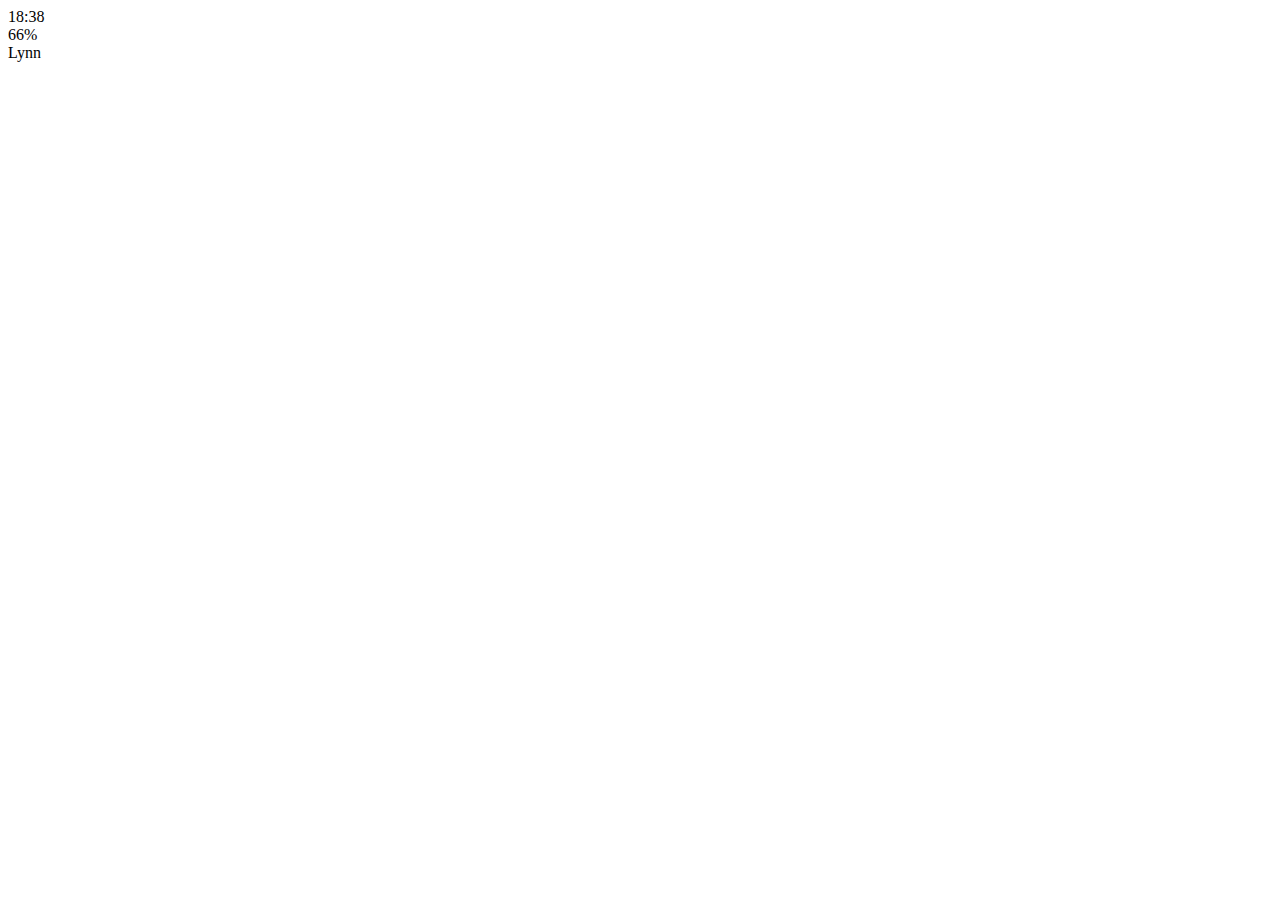
==== chat.html @ 1923f04f "chats is done!" ====
<!DOCTYPE html>
<html lang="en">
<head>
  <meta charset="UTF-8">
  <meta name="viewport" content="width=device-width, initial-scale=1.0">
  <meta http-equiv="X-UA-Compatible" content="ie=edge">
  <link rel="stylesheet" href="https://use.fontawesome.com/releases/v5.5.0/css/all.css" integrity="sha384-B4dIYHKNBt8Bc12p+WXckhzcICo0wtJAoU8YZTY5qE0Id1GSseTk6S+L3BlXeVIU" crossorigin="anonymous">
  <title>Chat</title>
</head>
<body>
  <header>
    <div class="header__top">
      <div class="header__colummn">
        <i class="fas fa-plane"></i>
        <i class="fas fa-wifi"></i>
      </div>
      <div class="header__colummn">
        <span class="hedaer__column">18:38</span>
      </div>
      <div class="header__colummn">
        <i class="fas fa-moon"></i>
        <i class="fab fa-bluetooth-b"></i>
        <span class="header__batter">66% <i class="fas fa-battery-full"></i></span>
      </div>
    </div>
    <div class="header__bottom">
      <div class="header__column">
        <i class="fas fa-chevron-left fa-lg"></i>
      </div>
      <div class="header__column">
        <span class="header__text">Lynn</span>
      </div>
      <div class="header__column">
        <i class="fas fa-search"></i>
        <i class="fas fa-bars"></i>
      </div>
    </div>
  </header>
</body>
</html>
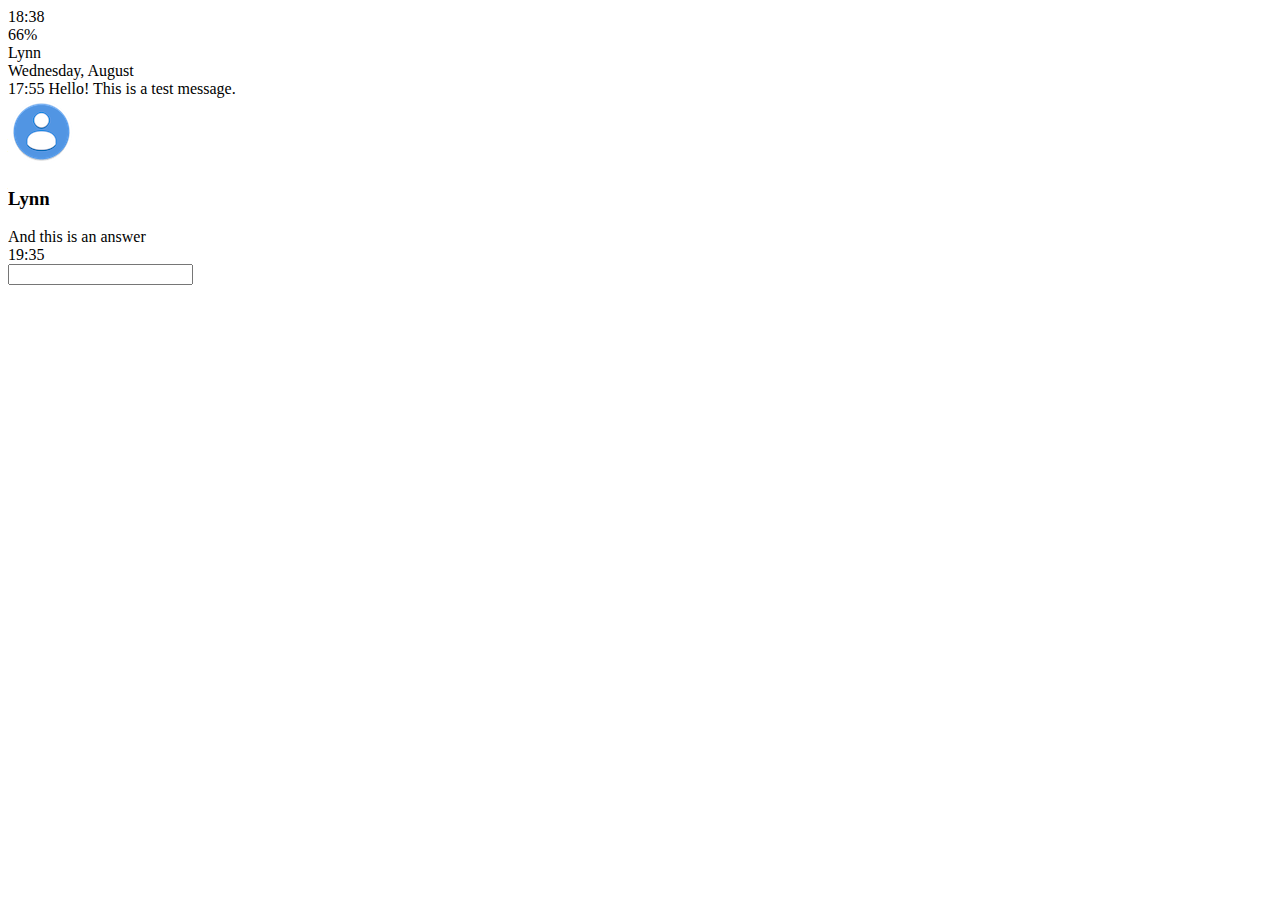
==== commit 1f7e40ae: "chat is done." ====
--- a/chat.html
+++ b/chat.html
@@ -36,5 +36,36 @@
       </div>
     </div>
   </header>
+  <main class="chat">
+    <div class="date-divider">
+      <span class="date-divider__text">Wednesday, August</span>
+    </div>
+    <div class="chat__message chat__message--from-me">
+      <span class="chat__message-time">17:55</span>
+      <span class="chat__message-body">
+        Hello! This is a test message.
+      </span>
+    </div>
+    <div class="chat__message chat__message--to-me">
+      <img src="images/avatar.jpg" alt="" class="chat__message-avatar">
+      <div class="chat__message-center">
+        <h3 class="chat__message-username">Lynn</h3>
+        <span class="chat__message-body">
+          And this is an answer
+        </span>
+      </div>
+      <span class="chat__message-time">19:35</span>
+    </div>
+  </main>
+  <div class="type-message">
+    <i class="fas fa-plus fa-2x"></i>
+    <div class="type-message__input">
+      <input type="text">
+      <i class="far fa-smile"></i>
+      <span class="record-message">
+        <i class="fas fa-microphone"></i>
+      </span>
+    </div>
+  </div>
 </body>
 </html>
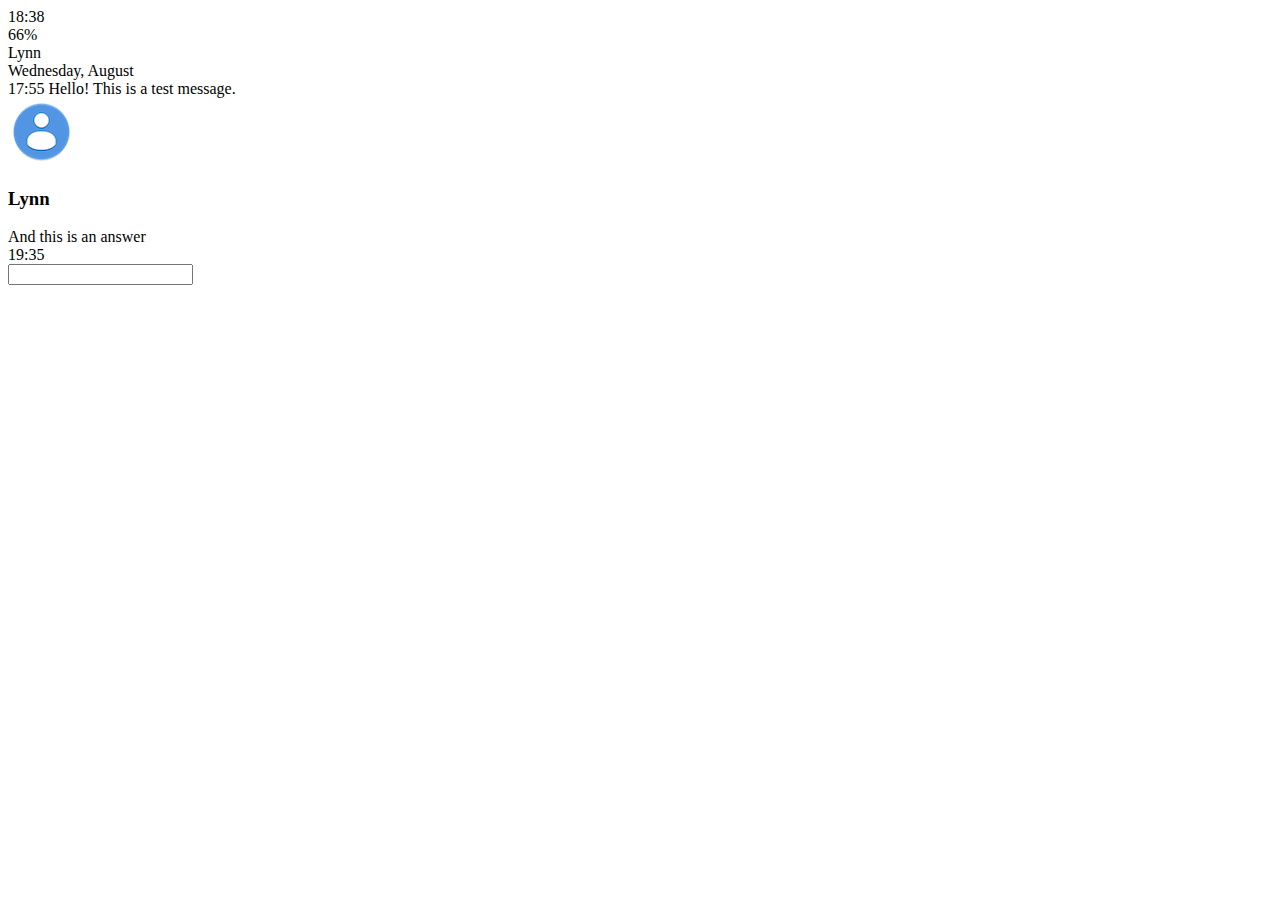
==== commit e397e399: "Chat + Back to page links." ====
--- a/chat.html
+++ b/chat.html
@@ -25,7 +25,9 @@
     </div>
     <div class="header__bottom">
       <div class="header__column">
-        <i class="fas fa-chevron-left fa-lg"></i>
+        <a href="chats.html">
+          <i class="fas fa-chevron-left fa-lg"></i>
+        </a>
       </div>
       <div class="header__column">
         <span class="header__text">Lynn</span>
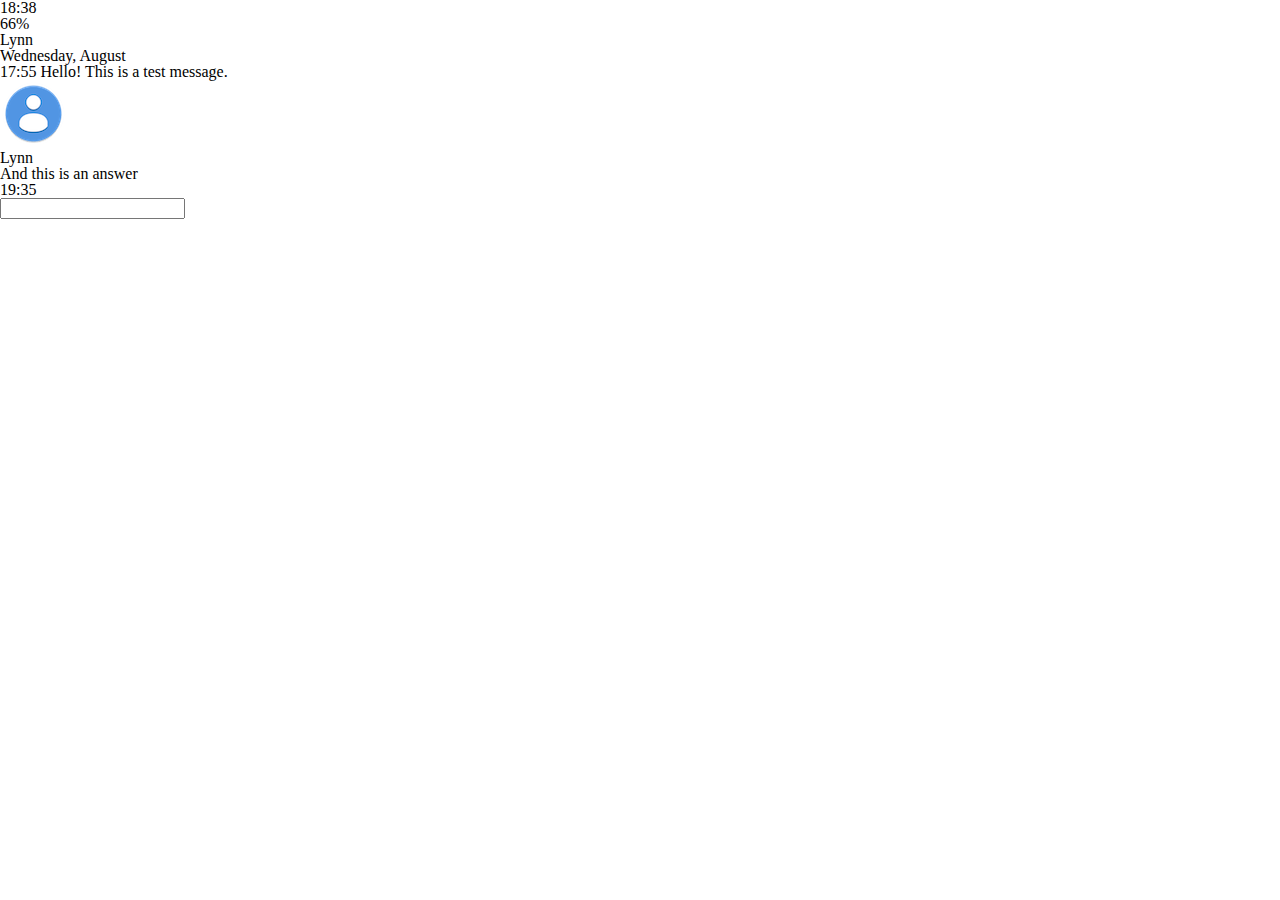
==== commit 56c9ce7b: "css beforehand" ====
--- a/chat.html
+++ b/chat.html
@@ -6,9 +6,10 @@
   <meta http-equiv="X-UA-Compatible" content="ie=edge">
   <link rel="stylesheet" href="https://use.fontawesome.com/releases/v5.5.0/css/all.css" integrity="sha384-B4dIYHKNBt8Bc12p+WXckhzcICo0wtJAoU8YZTY5qE0Id1GSseTk6S+L3BlXeVIU" crossorigin="anonymous">
   <title>Chat</title>
+  <link rel="stylesheet" href="css/style.css">
 </head>
 <body>
-  <header>
+  <header class="top-header">
     <div class="header__top">
       <div class="header__colummn">
         <i class="fas fa-plane"></i>
--- a/css/style.css
+++ b/css/style.css
@@ -0,0 +1,2 @@
+@import "reset.css";
+@import "header.css";
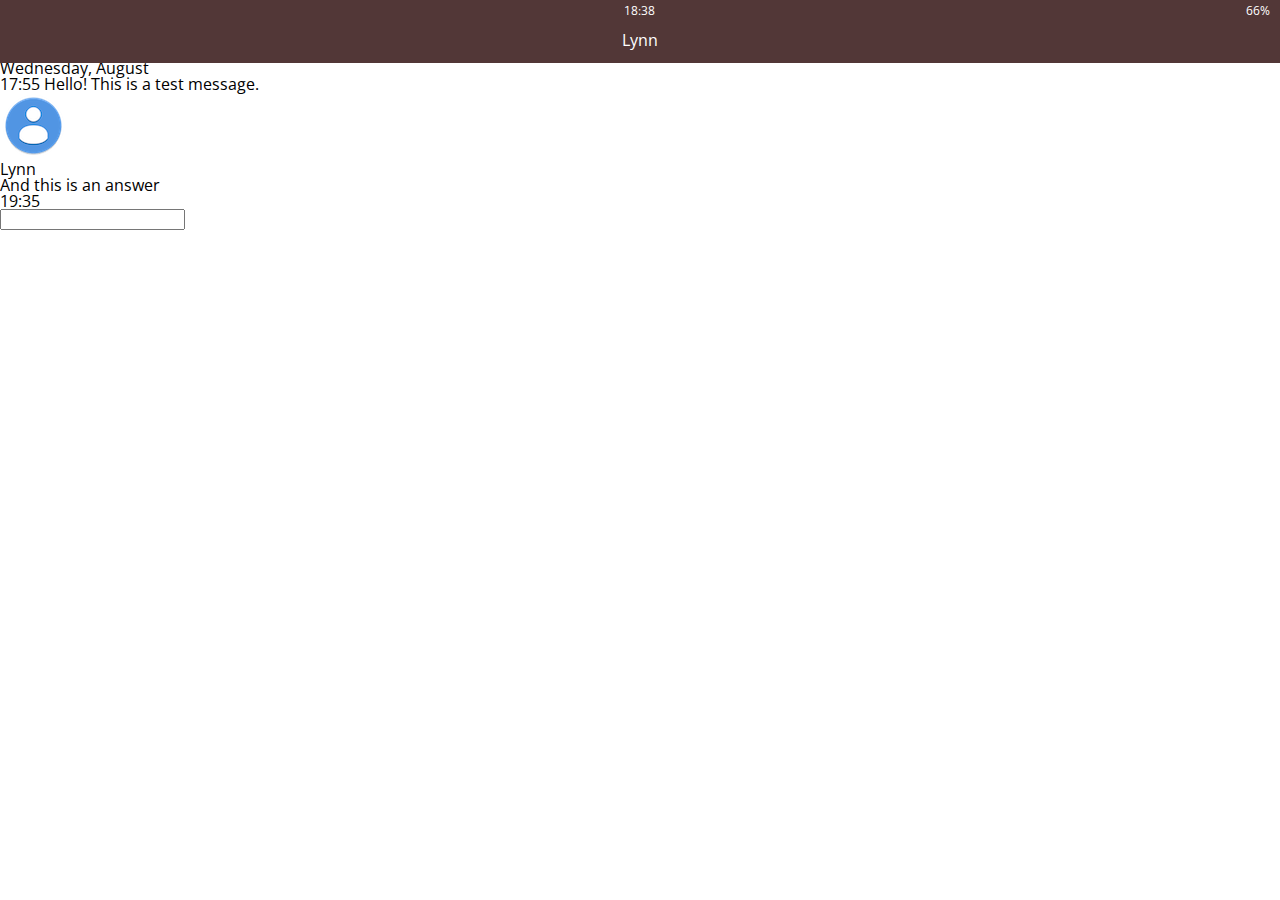
==== commit d145492a: "search bar done." ====
--- a/chat.html
+++ b/chat.html
@@ -11,14 +11,14 @@
 <body>
   <header class="top-header">
     <div class="header__top">
-      <div class="header__colummn">
+      <div class="header__column">
         <i class="fas fa-plane"></i>
         <i class="fas fa-wifi"></i>
       </div>
-      <div class="header__colummn">
-        <span class="hedaer__column">18:38</span>
+      <div class="header__column">
+        <span class="header__time">18:38</span>
       </div>
-      <div class="header__colummn">
+      <div class="header__column">
         <i class="fas fa-moon"></i>
         <i class="fab fa-bluetooth-b"></i>
         <span class="header__batter">66% <i class="fas fa-battery-full"></i></span>
--- a/css/style.css
+++ b/css/style.css
@@ -1,2 +1,6 @@
+@import url("https://fonts.googleapis.com/css?family=Open+Sans:400,600");
 @import "reset.css";
+@import "globals.css";
 @import "header.css";
+@import "navigation.css";
+@import "search-bar.css";
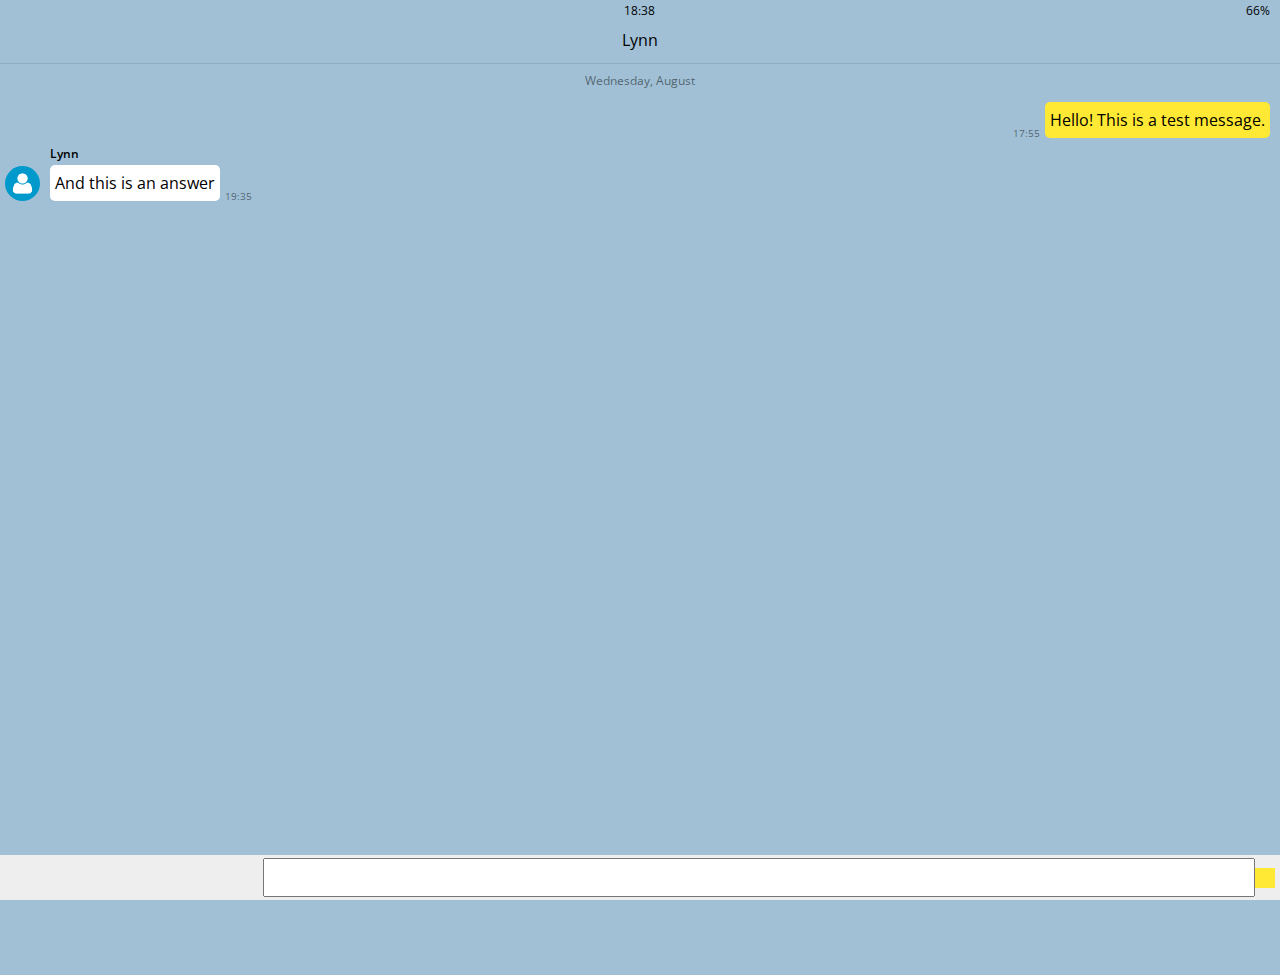
==== commit 8fae796d: "kakao almost!" ====
--- a/chat.html
+++ b/chat.html
@@ -8,8 +8,8 @@
   <title>Chat</title>
   <link rel="stylesheet" href="css/style.css">
 </head>
-<body>
-  <header class="top-header">
+<body class="body-chat">
+  <header class="top-header chat-header">
     <div class="header__top">
       <div class="header__column">
         <i class="fas fa-plane"></i>
@@ -43,13 +43,13 @@
     <div class="date-divider">
       <span class="date-divider__text">Wednesday, August</span>
     </div>
-    <div class="chat__message chat__message--from-me">
+    <div class="chat__message chat__message-from-me">
       <span class="chat__message-time">17:55</span>
       <span class="chat__message-body">
         Hello! This is a test message.
       </span>
     </div>
-    <div class="chat__message chat__message--to-me">
+    <div class="chat__message chat__message-to-me">
       <img src="images/avatar.jpg" alt="" class="chat__message-avatar">
       <div class="chat__message-center">
         <h3 class="chat__message-username">Lynn</h3>
@@ -61,12 +61,12 @@
     </div>
   </main>
   <div class="type-message">
-    <i class="fas fa-plus fa-2x"></i>
+    <i class="fas fa-plus fa-lg"></i>
     <div class="type-message__input">
       <input type="text">
-      <i class="far fa-smile"></i>
+      <i class="far fa-smile fa-lg"></i>
       <span class="record-message">
-        <i class="fas fa-microphone"></i>
+        <i class="fas fa-microphone fa-lg"></i>
       </span>
     </div>
   </div>
--- a/css/style.css
+++ b/css/style.css
@@ -4,3 +4,9 @@
 @import "header.css";
 @import "navigation.css";
 @import "search-bar.css";
+@import "friends.css";
+@import "chats.css";
+@import "find.css";
+@import "more.css";
+@import "profile.css";
+@import "chat.css";
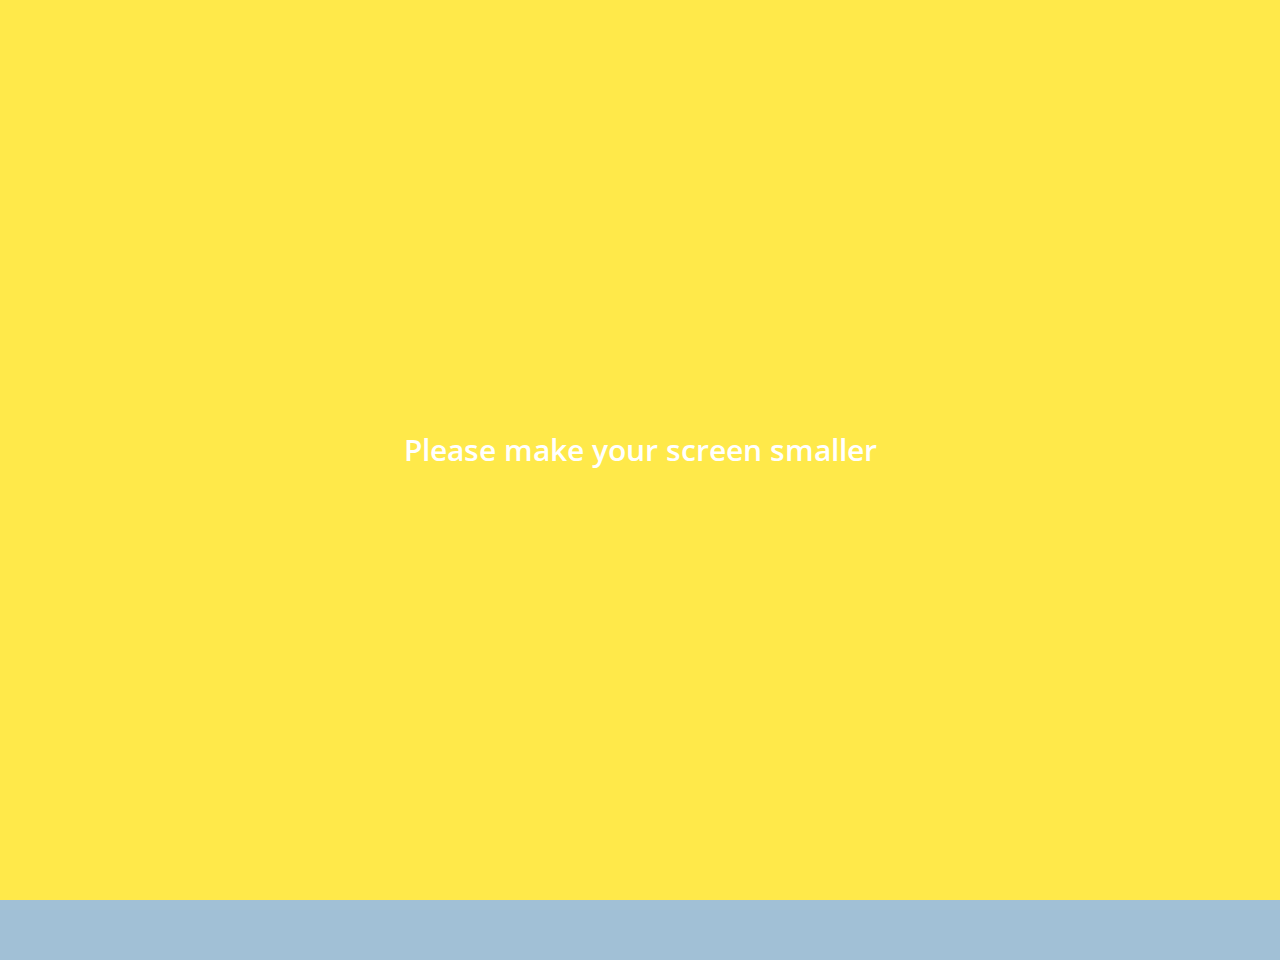
==== commit 4013801a: "kakao clone done!" ====
--- a/chat.html
+++ b/chat.html
@@ -70,5 +70,8 @@
       </span>
     </div>
   </div>
+  <div class="bigScreenText">
+    <span>Please make your screen smaller</span>
+  </div>
 </body>
 </html>
--- a/css/style.css
+++ b/css/style.css
@@ -10,3 +10,5 @@
 @import "more.css";
 @import "profile.css";
 @import "chat.css";
+@import "bigScreen.css";
+@import "mobile.css";
